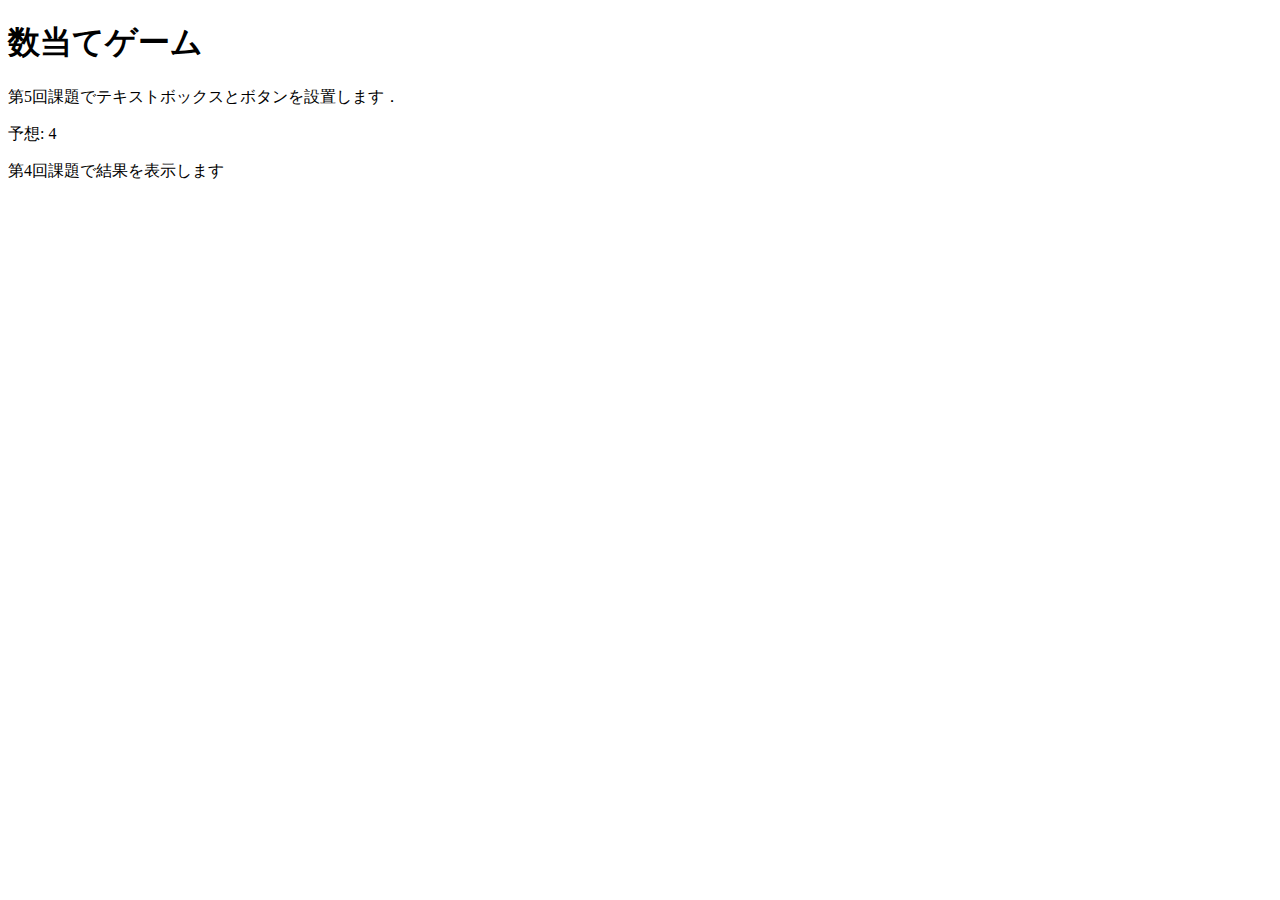
==== kazuate.html @ b6b5e487 "html" ====
<!DOCTYPE html>
<html>
  <head>
    <meta charset="utf-8">
    <title>数当てゲーム</title>
        <script src="kazuate.js" defer></script>
  </head>

  <body>
    <h1>数当てゲーム</h1>
    <p>第5回課題でテキストボックスとボタンを設置します．</p>
    <p id="answer">予想: 4</p>
    <p id="result">第4回課題で結果を表示します</p>
  </body>
</html>
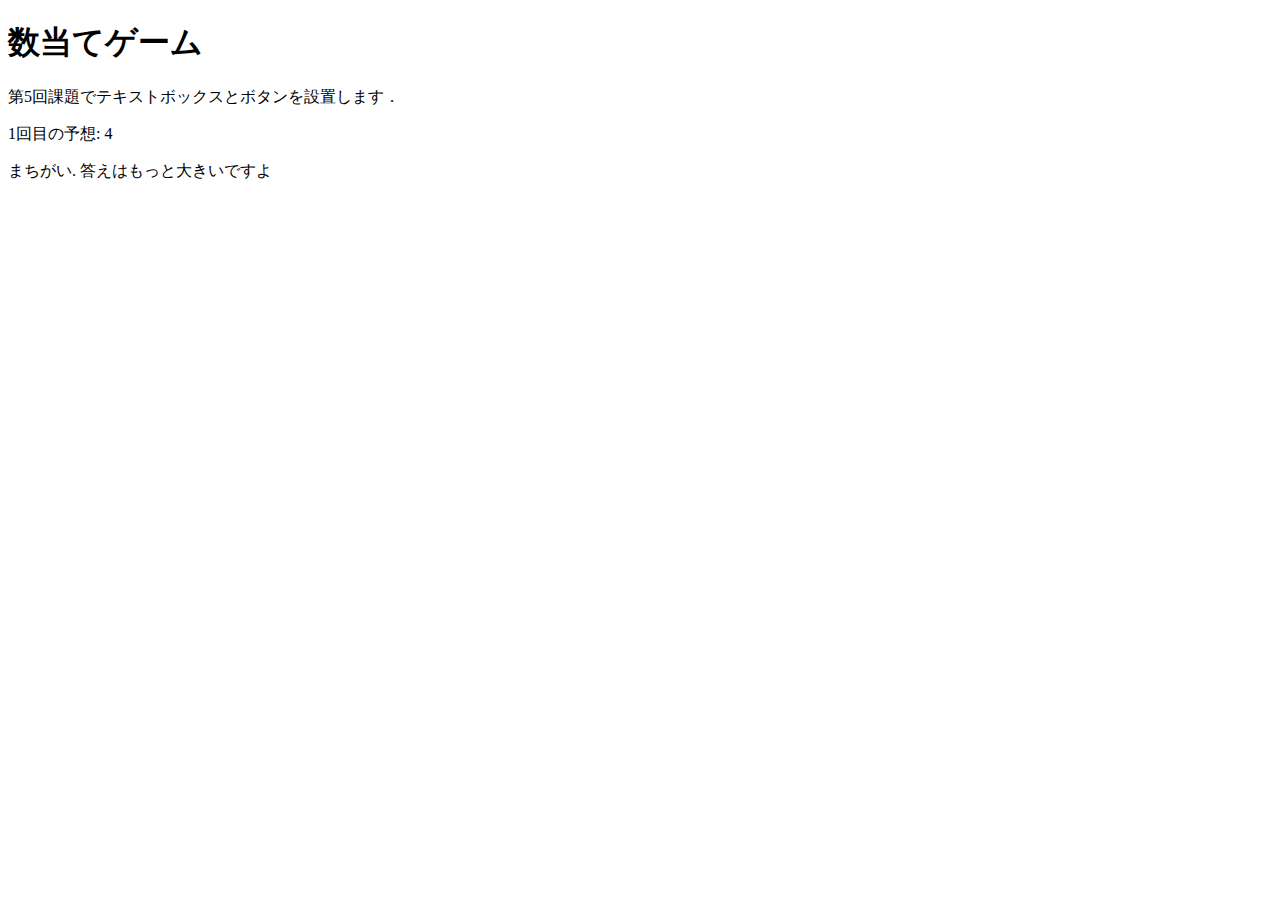
==== commit da9d767a: "span" ====
--- a/kazuate.html
+++ b/kazuate.html
@@ -9,7 +9,7 @@
   <body>
     <h1>数当てゲーム</h1>
     <p>第5回課題でテキストボックスとボタンを設置します．</p>
-    <p id="answer">予想: 4</p>
-    <p id="result">第4回課題で結果を表示します</p>
+    <p><span id="kaisu"></span>回目の予想: <span id="yoso"></span></p>
+    <span id="result"></span>
   </body>
 </html>
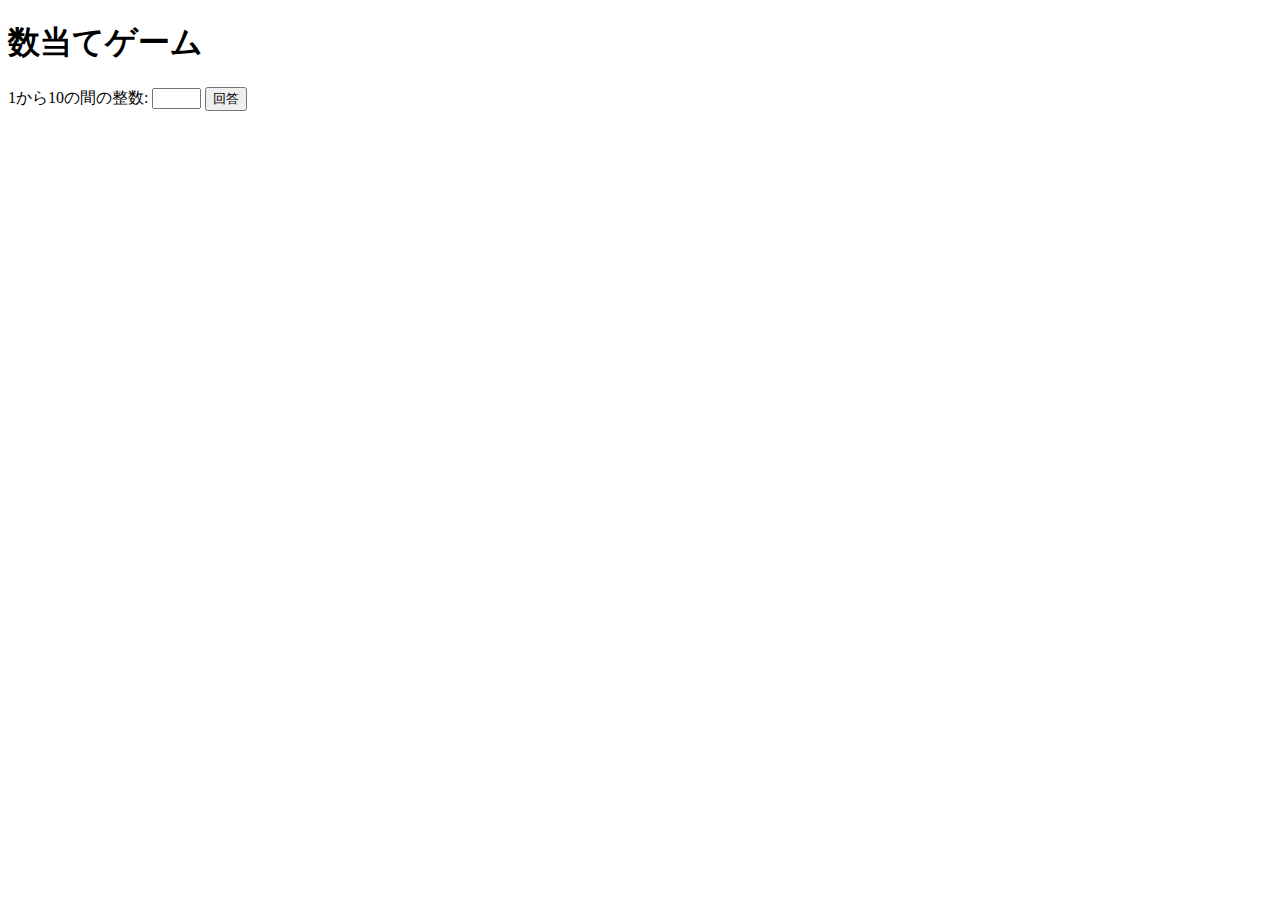
==== commit 71f03747: "html" ====
--- a/kazuate.html
+++ b/kazuate.html
@@ -8,8 +8,10 @@
 
   <body>
     <h1>数当てゲーム</h1>
-    <p>第5回課題でテキストボックスとボタンを設置します．</p>
-    <p><span id="kaisu"></span>回目の予想: <span id="yoso"></span></p>
+    <lebel for="yoso">1から10の間の整数:</lebel>
+    <input type="text" name="yoso" id="yoso" size="3">
+    <button id="print">回答</button>
+    <p><span id="yos"></span></p>
     <span id="result"></span>
   </body>
 </html>
